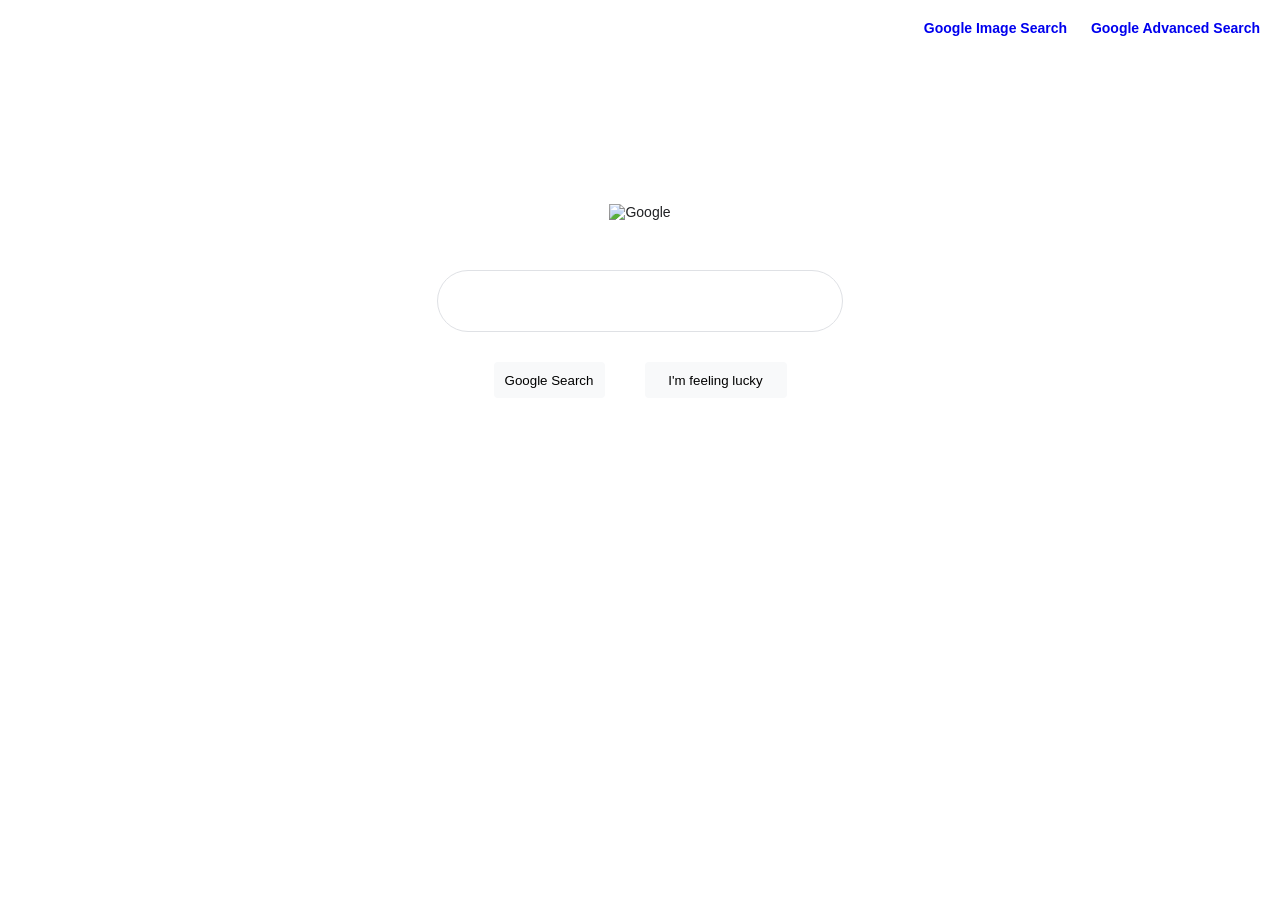
==== index.html @ 37c595d8 "first commit" ====
<!DOCTYPE html>
<html lang="en">
  <head>
    <meta charset="UTF-8" />
    <meta http-equiv="X-UA-Compatible" content="IE=edge" />
    <meta name="viewport" content="width=device-width, initial-scale=1.0" />
    <link rel="stylesheet" href="style.css" />
    <title>Google</title>
  </head>
  <body>
    <header>
      <div class="other_pages_link_box">
        <a href="image.html">Google Image Search</a>
        <a href="advanced.html">Google Advanced Search</a>
      </div>
    </header>

    <main>
      <div class="google_logo_box">
        <img
          class="google_logo"
          src="https://www.google.com/images/branding/googlelogo/1x/googlelogo_color_272x92dp.png"
          alt="Google"
        />
      </div>

      <div class="search_bar_box">
        <form action="https://www.google.com/search">
          <div class="main_search_bar_box">
            <div class="glass_icon_box">
              <i class="fa-solid fa-magnifying-glass"></i>
            </div>

            <div class="main_search_bar_input_box">
              <input type="text" name="q" />
            </div>

            <div class="icon_wrapper">
              <div class="icon_box">
                <i class="fa-solid fa-keyboard"></i>
              </div>
              <div class="icon_box">
                <i class="fa-solid fa-microphone"></i>
              </div>
            </div>
          </div>

          <div class="main_search_btn_box">
            <input type="submit" value="Google Search" />
            <input type="submit" name="btnI" value="I'm feeling lucky" />
          </div>
        </form>
      </div>
    </main>
  </body>
  <script
    src="https://kit.fontawesome.com/6d66577a7c.js"
    crossorigin="anonymous"
  ></script>
</html>
---- style.css ----
@import 'header.css';

* {
  padding: 0;
  margin: 0;
}

body {
  height: 100vh;
  font-size: 14px;
  font-family: Apple SD Gothic Neo, arial, sans-serif;
  color: #202124;
}

main {
  display: flex;
  justify-content: center;
  align-items: center;
  flex-direction: column;
  height: 60%;
  width: 60%;
  margin: 0 auto;
}

.google_logo_box {
  position: relative;
}

.img_chr {
  position: absolute;
  bottom: 5px;
  right: 5px;
  color: rgb(66, 133, 244);
}

.search_bar_box {
  display: flex;
  justify-content: center;
  align-items: center;
  flex-direction: column;
  padding: 50px;
  width: 100%;
}

form {
  display: flex;
  justify-content: center;
  align-items: center;
  flex-direction: column;
  width: 100%;
}

.main_search_bar_box {
  display: flex;
  align-items: center;
  justify-content: space-evenly;
  margin-bottom: 30px;
  width: 50%;
  height: 40px;
  padding: 10px;
  border: 1px solid rgb(223, 225, 229);
  border-radius: 50px;
}

.main_search_bar_input_box {
  display: flex;
  align-items: center;
  width: 70%;
  height: 55px;
}

.main_search_bar_input_box input {
  width: 95%;
  height: 100%;
  border: none;
  outline: none;
  font-size: 18px;
}

i {
  color: #757575;
}

.glass_icon_box {
  width: 1%;
}

.icon_wrapper {
  display: flex;
  justify-content: center;
  align-items: center;
  margin-right: 10px;
  width: 1%;
}

.icon_box {
  margin-left: 10px;
}

.icon_box button {
  border: none;
  background: none;
  color: rgb(66, 133, 244);
}

.icon_box button:hover {
  cursor: pointer;
}

/* btns style */
.main_search_btn_box {
  display: flex;
  justify-content: center;
  align-items: center;
}

.main_search_btn_box input {
  margin: 0 20px;
  border: none;
  border-radius: 4px;
  background-color: rgb(248, 249, 250);
}

.main_search_btn_box input:hover {
  border: 1px solid rgb(218, 220, 224);
  box-shadow: 0px 1px 5px -5px black;
  cursor: pointer;
}

.main_search_btn_box input:first-child {
  width: 111px;
  height: 36px;
}

.main_search_btn_box input:last-child {
  width: 142px;
  height: 36px;
}
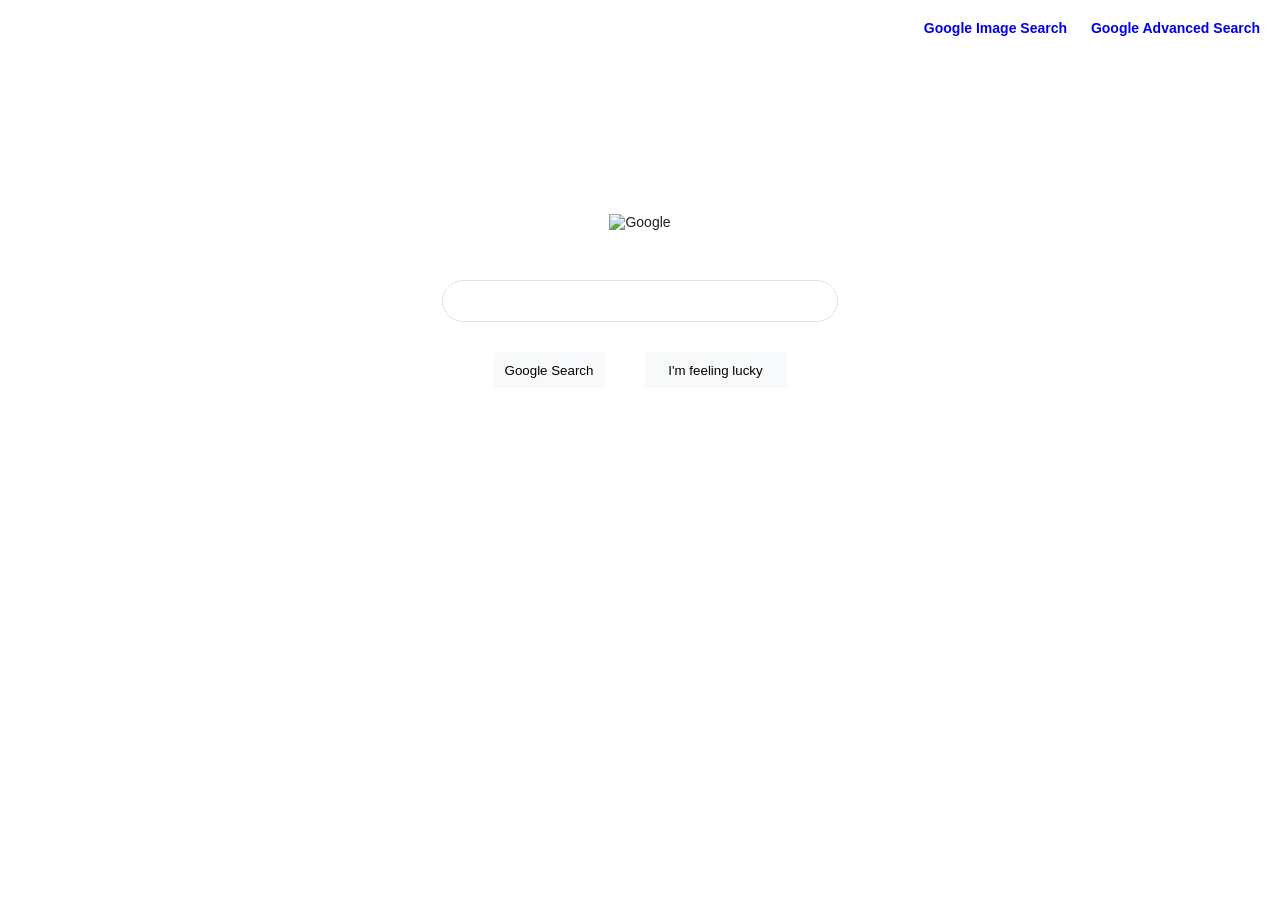
==== commit 085b05ba: "fin commit" ====
--- a/index.html
+++ b/index.html
@@ -24,33 +24,31 @@
         />
       </div>
 
-      <div class="search_bar_box">
-        <form action="https://www.google.com/search">
-          <div class="main_search_bar_box">
-            <div class="glass_icon_box">
-              <i class="fa-solid fa-magnifying-glass"></i>
+      <form action="https://www.google.com/search">
+        <div class="search_field">
+          <div class="glass_icon_box">
+            <i class="fa-solid fa-magnifying-glass"></i>
+          </div>
+
+          <div class="input_box">
+            <input type="text" name="q" autofocus />
+          </div>
+
+          <div class="icon_wrapper">
+            <div class="icon_box">
+              <i class="fa-solid fa-keyboard"></i>
             </div>
-
-            <div class="main_search_bar_input_box">
-              <input type="text" name="q" />
-            </div>
-
-            <div class="icon_wrapper">
-              <div class="icon_box">
-                <i class="fa-solid fa-keyboard"></i>
-              </div>
-              <div class="icon_box">
-                <i class="fa-solid fa-microphone"></i>
-              </div>
+            <div class="icon_box">
+              <i class="fa-solid fa-microphone"></i>
             </div>
           </div>
+        </div>
 
-          <div class="main_search_btn_box">
-            <input type="submit" value="Google Search" />
-            <input type="submit" name="btnI" value="I'm feeling lucky" />
-          </div>
-        </form>
-      </div>
+        <div class="main_search_btn_box">
+          <input type="submit" value="Google Search" />
+          <input type="submit" name="btnI" value="I'm feeling lucky" />
+        </div>
+      </form>
     </main>
   </body>
   <script
--- a/style.css
+++ b/style.css
@@ -1,4 +1,7 @@
 @import 'header.css';
+@import 'main.css';
+@import 'main_search_buttons.css';
+@import 'img_search.css';
 
 * {
   padding: 0;
@@ -11,128 +14,3 @@
   font-family: Apple SD Gothic Neo, arial, sans-serif;
   color: #202124;
 }
-
-main {
-  display: flex;
-  justify-content: center;
-  align-items: center;
-  flex-direction: column;
-  height: 60%;
-  width: 60%;
-  margin: 0 auto;
-}
-
-.google_logo_box {
-  position: relative;
-}
-
-.img_chr {
-  position: absolute;
-  bottom: 5px;
-  right: 5px;
-  color: rgb(66, 133, 244);
-}
-
-.search_bar_box {
-  display: flex;
-  justify-content: center;
-  align-items: center;
-  flex-direction: column;
-  padding: 50px;
-  width: 100%;
-}
-
-form {
-  display: flex;
-  justify-content: center;
-  align-items: center;
-  flex-direction: column;
-  width: 100%;
-}
-
-.main_search_bar_box {
-  display: flex;
-  align-items: center;
-  justify-content: space-evenly;
-  margin-bottom: 30px;
-  width: 50%;
-  height: 40px;
-  padding: 10px;
-  border: 1px solid rgb(223, 225, 229);
-  border-radius: 50px;
-}
-
-.main_search_bar_input_box {
-  display: flex;
-  align-items: center;
-  width: 70%;
-  height: 55px;
-}
-
-.main_search_bar_input_box input {
-  width: 95%;
-  height: 100%;
-  border: none;
-  outline: none;
-  font-size: 18px;
-}
-
-i {
-  color: #757575;
-}
-
-.glass_icon_box {
-  width: 1%;
-}
-
-.icon_wrapper {
-  display: flex;
-  justify-content: center;
-  align-items: center;
-  margin-right: 10px;
-  width: 1%;
-}
-
-.icon_box {
-  margin-left: 10px;
-}
-
-.icon_box button {
-  border: none;
-  background: none;
-  color: rgb(66, 133, 244);
-}
-
-.icon_box button:hover {
-  cursor: pointer;
-}
-
-/* btns style */
-.main_search_btn_box {
-  display: flex;
-  justify-content: center;
-  align-items: center;
-}
-
-.main_search_btn_box input {
-  margin: 0 20px;
-  border: none;
-  border-radius: 4px;
-  background-color: rgb(248, 249, 250);
-}
-
-.main_search_btn_box input:hover {
-  border: 1px solid rgb(218, 220, 224);
-  box-shadow: 0px 1px 5px -5px black;
-  cursor: pointer;
-}
-
-.main_search_btn_box input:first-child {
-  width: 111px;
-  height: 36px;
-}
-
-.main_search_btn_box input:last-child {
-  width: 142px;
-  height: 36px;
-}
